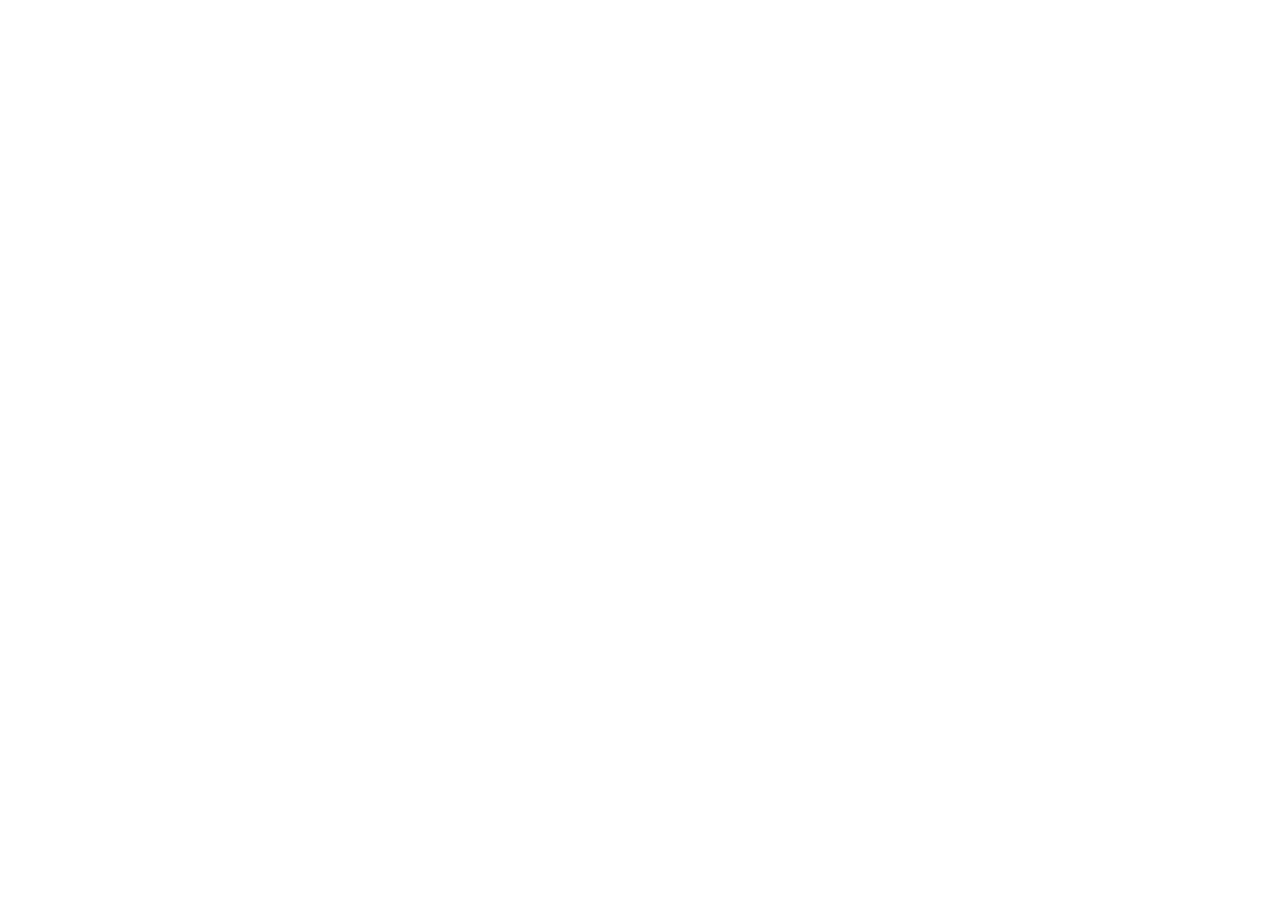
==== pages/about.html @ 03886d11 "Exam" ====
<!DOCTYPE html>
<html lang="en">

<head>
    <meta charset="UTF-8">
    <meta name="viewport" content="width=device-width, initial-scale=1.0">
    <title>About</title>
</head>

<body>

</body>

</html>
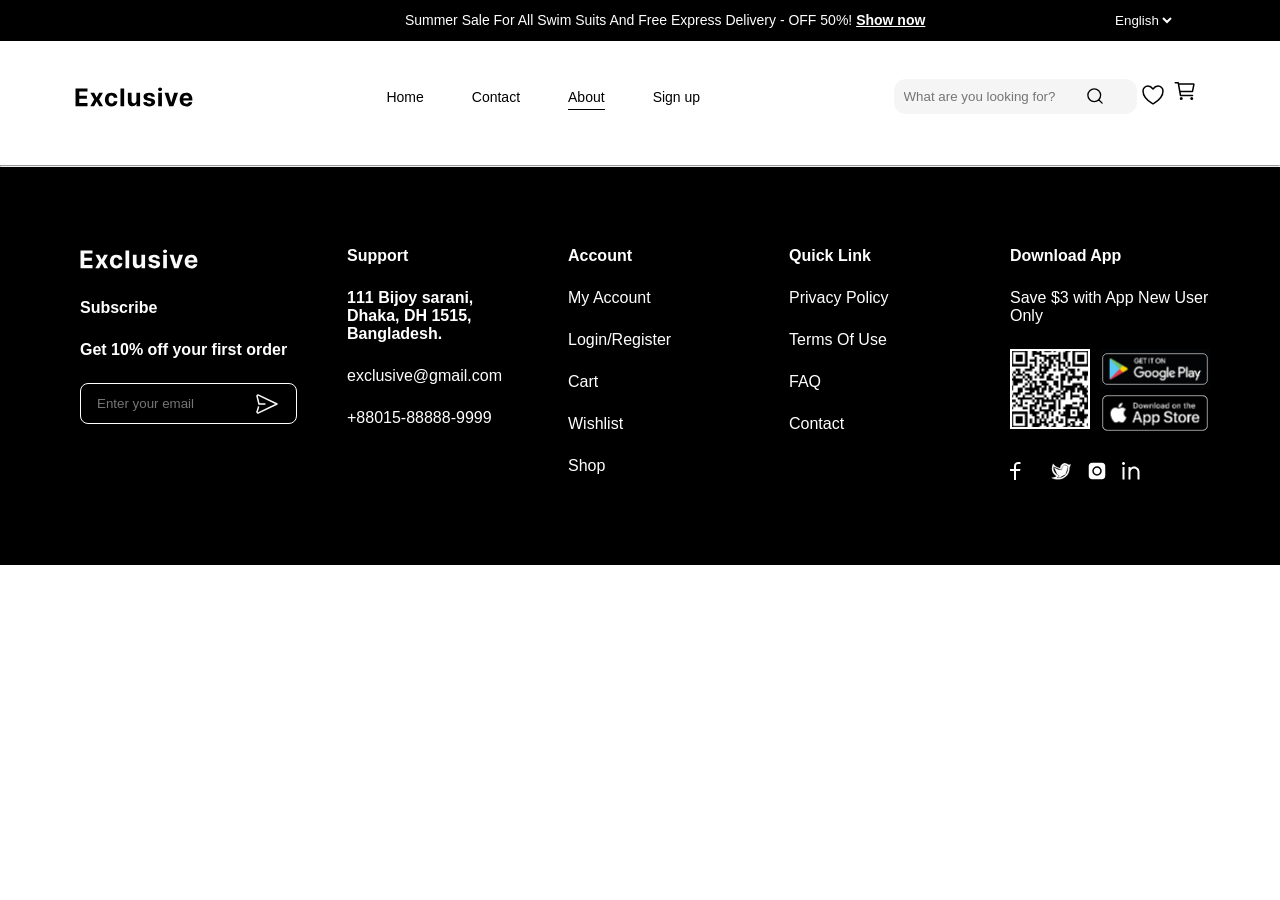
==== commit ce527e30: "Exam" ====
--- a/pages/about.html
+++ b/pages/about.html
@@ -5,10 +5,159 @@
     <meta charset="UTF-8">
     <meta name="viewport" content="width=device-width, initial-scale=1.0">
     <title>About</title>
+    <link rel="stylesheet" href="../css/about.css">
+    <link rel="stylesheet" href="https://cdnjs.cloudflare.com/ajax/libs/font-awesome/6.6.0/css/all.min.css"
+        integrity="sha512-Kc323vGBEqzTmouAECnVceyQqyqdsSiqLQISBL29aUW4U/M7pSPA/gEUZQqv1cwx4OnYxTxve5UMg5GT6L4JJg=="
+        crossorigin="anonymous" referrerpolicy="no-referrer" />
+    <link rel="icon" href="../images/Exclusive.svg">
 </head>
 
 <body>
+    <div class="wrapper">
+        <strong class="wrapper-strong">Summer Sale For All Swim Suits And Free Express Delivery - OFF 50%! <span
+                class="wrapper-span">Show now</span></strong>
+        <select class="select">
+            English
+            <option value="">English</option>
+        </select>
+    </div>
+    <header class="header">
+        <div class="container">
+            <ul class="header-list">
+                <img src="../images/logo.svg" alt="Logo" width="118" height="24">
+                <div class="header-item-wrapper">
+                    <li class="header-item">Home</li>
+                    <li class="header-item">Contact</li>
+                    <li class="header-item about">About</li>
+                    <li class="header-item">Sign up</li>
+                </div>
+                <div class="input-wrapper">
+                    <div class="inp-wrapper">
+                        <input class="header-inp" type="text" placeholder="What are you looking for?">
+                        <img class="inp-img" src="../images/loupe.svg" alt="Loupe" width="16" height="16">
+                    </div>
+                    <div class="link-wrapper">
+                        <a href="#">
+                            <img src="../images/like.svg" alt="Like-icon" width="32" height="32">
+                        </a><a href="#">
+                            <img src="../images/cart.svg" alt="Cart-icon" width="32" height="32">
+                        </a>
+                    </div>
+                </div>
+            </ul>
+        </div>
+        <hr>
+    </header>
+    <div class="content ">
+        <div class="loading lds-spinner">
+            <div></div>
+            <div></div>
+            <div></div>
+            <div></div>
+            <div></div>
+            <div></div>
+            <div></div>
+            <div></div>
+            <div></div>
+            <div></div>
+            <div></div>
+            <div></div>
+        </div>
+    </div>
+    <footer class="footer">
+        <div class="container">
+            <ul class="footer-list">
+                <li class="footer-item">
+                    <a href="">
+                        <img src="../images/Exclusive.svg" alt="Logo-icon" width="118" height="24">
+                    </a>
+                    <strong>Subscribe</strong>
+                    <strong>Get 10% off your first order</strong>
+                    <div class="footer-wrapper">
+                        <input type="email" placeholder="Enter your email">
+                        <img src="../images/icon-send.svg" alt="Send-Icon" width="24" height="24">
+                    </div>
+                </li>
+                <li class="footer-item">
+                    <strong class="support-str">Support</strong>
+                    <strong>111 Bijoy sarani, Dhaka, DH 1515, Bangladesh.</strong>
+                    <a href="">exclusive@gmail.com</a>
+                    <a href="tel:88015888889999">+88015-88888-9999</a>
+                </li>
+                <li class="footer-item">
+                    <strong class="account-strong">Account</strong>
+                    <a href="">My Account</a>
+                    <a href="">Login/Register</a>
+                    <a href="">Cart</a>
+                    <a href="">Wishlist</a>
+                    <a href="">Shop</a>
+                </li>
+                <li class="footer-item">
+                    <strong>Quick Link</strong>
+                    <a href="">Privacy Policy</a>
+                    <a href="">Terms Of Use</a>
+                    <a href="">FAQ</a>
+                    <a href="">Contact</a>
+                </li>
+                <li class="footer-item">
+                    <strong>Download App</strong>
+                    <p>Save $3 with App New User Only</p>
+                    <div class="wrapper-content">
+                        <img src="../images/Qr Code.svg" alt="qr-code" width="80" height="80">
+                        <div>
+                            <a href="https://play.google.com/store/games?hl=ru"><img src="../images/GooglePlay.svg"
+                                    alt="GooglePlay" width="110" height="40"></a>
+                            <a href="https://www.apple.com/app-store/"><img src="../images/AppStore.svg" alt="AppStore"
+                                    width="110" height="40"></a>
+                        </div>
+                    </div>
+                    <div class="social-wrapper">
+                        <a href="https://www.facebook.com/?locale=ru_RU">
+                            <svg class="icon-svg" width="11" height="18" viewBox="0 0 11 18" fill="currentColor"
+                                xmlns="http://www.w3.org/2000/svg">
+                                <path
+                                    d="M6 7H10.5L10 9H6V18H4V9H0V7H4V5.128C4 3.345 4.186 2.698 4.534 2.046C4.87501 1.40181 5.40181 0.875009 6.046 0.534C6.698 0.186 7.345 0 9.128 0C9.65 0 10.108 0.0500001 10.5 0.15V2H9.128C7.804 2 7.401 2.078 6.99 2.298C6.686 2.46 6.46 2.686 6.298 2.99C6.078 3.401 6 3.804 6 5.128V7Z"
+                                    fill="currentColor" />
+                            </svg>
+                        </a>
+                        <a href="https://x.com/?lang=ru">
+                            <a href=""><svg class="icon-svg" width="21" height="17" viewBox="0 0 21 17"
+                                    fill="currentColor" xmlns="http://www.w3.org/2000/svg">
+                                    <path
+                                        d="M10.905 4.84651L10.905 4.84646C10.9194 4.06035 11.2418 3.3113 11.8028 2.76049C12.3639 2.20969 13.1188 1.90116 13.905 1.90129L10.905 4.84651ZM10.905 4.84651L10.877 6.42135M10.905 4.84651L10.877 6.42135M2.75811 3.80857L2.89001 3.91846C4.76679 5.48211 6.71781 6.41823 8.74946 6.6952C8.74947 6.6952 8.74949 6.6952 8.74951 6.6952L10.3104 6.90718L2.75811 3.80857ZM2.75811 3.80857L2.72759 3.97751M2.75811 3.80857L2.72759 3.97751M2.72759 3.97751C2.42576 5.64819 2.5683 7.07086 3.1479 8.30176C3.72718 9.53198 4.73827 10.5605 6.15577 11.4519L6.15579 11.452M2.72759 3.97751L6.15579 11.452M6.15579 11.452L7.90279 12.55L7.954 12.4685M6.15579 11.452L7.954 12.4685M7.954 12.4685L7.90279 12.55C7.97196 12.5934 8.02943 12.6532 8.07016 12.724C8.1109 12.7948 8.13366 12.8745 8.13645 12.9562C8.13925 13.0378 8.122 13.1189 8.0862 13.1924C8.05041 13.2658 7.99716 13.3294 7.93112 13.3775L7.93101 13.3775M7.954 12.4685L7.93101 13.3775M7.93101 13.3775L6.33901 14.5405L6.11542 14.7039M7.93101 13.3775L6.11542 14.7039M6.11542 14.7039L6.39178 14.7211M6.11542 14.7039L6.39178 14.7211M6.39178 14.7211C7.3449 14.7805 8.25288 14.7385 9.00946 14.5884L9.00958 14.5884M6.39178 14.7211L9.00958 14.5884M9.00958 14.5884C11.3886 14.1134 13.3745 12.9794 14.7652 11.2211M9.00958 14.5884L14.7652 11.2211M10.877 6.42135C10.8757 6.49182 10.8594 6.5612 10.8293 6.62495C10.7993 6.6887 10.7561 6.74537 10.7026 6.79125C10.649 6.83712 10.5864 6.87117 10.5188 6.89115C10.4513 6.91112 10.3803 6.91659 10.3105 6.9072L10.877 6.42135ZM14.7652 11.2211C16.1557 9.46296 16.945 7.08835 16.945 4.14229M14.7652 11.2211L16.945 4.14229M16.945 4.14229C16.945 3.99668 16.8714 3.78474 16.744 3.55722M16.945 4.14229L16.744 3.55722M16.744 3.55722C16.6142 3.32559 16.4215 3.06508 16.1673 2.82049M16.744 3.55722L16.1673 2.82049M16.1673 2.82049C15.6587 2.33088 14.8999 1.90129 13.905 1.90129L16.1673 2.82049ZM18.4978 1.53842C18.8818 1.48388 19.3285 1.34345 19.916 1.01105C19.6101 2.49526 19.4321 3.16764 18.7642 4.08336L18.745 4.10969V4.14229C18.745 7.94153 17.578 10.7567 15.8258 12.7397C14.0726 14.7238 11.7277 15.8813 9.36243 16.3532C7.74529 16.6759 5.7544 16.5728 3.99643 16.2106C3.11813 16.0296 2.30077 15.7846 1.61983 15.4974C1.03727 15.2517 0.560091 14.9775 0.229559 14.6904C0.660648 14.6482 1.4114 14.5535 2.24366 14.3598C3.24355 14.1272 4.37173 13.7494 5.20306 13.141L5.31918 13.056L5.19904 12.9768C5.15724 12.9492 5.11178 12.9196 5.06301 12.8879C4.30477 12.3938 2.74648 11.3786 1.73155 9.51655C0.667136 7.56374 0.192566 4.66295 1.91362 0.425918C3.57889 2.34347 5.2726 3.66001 6.99504 4.3668L6.99505 4.36681C7.57662 4.60536 7.94255 4.72373 8.23185 4.79141C8.45087 4.84265 8.62608 4.86463 8.81173 4.88794C8.87034 4.89529 8.92998 4.90278 8.99238 4.91135L9.28722 4.95189L9.10594 4.77077C9.13096 3.8414 9.42538 2.93895 9.95386 2.17331C10.4904 1.39606 11.2442 0.79434 12.1211 0.443497C12.9979 0.0926537 13.9588 0.00827681 14.8833 0.200931C15.8079 0.393585 16.6551 0.854708 17.3189 1.52657L17.3485 1.55658L17.3907 1.55628C17.4934 1.55556 17.5972 1.55908 17.7036 1.56269C17.9483 1.57098 18.2068 1.57974 18.4978 1.53842Z"
+                                        fill="currentColor" stroke="black" stroke-width="0.2" />
+                                </svg>
+                            </a>
+                        </a>
+                        <a href="https://www.instagram.com/">
+                            <svg class="icon-svg" width="20" height="20" viewBox="0 0 20 20" fill="currentColor"
+                                xmlns="http://www.w3.org/2000/svg">
+                                <path
+                                    d="M15 1H5C3.93913 1 2.92172 1.42143 2.17157 2.17157C1.42143 2.92172 1 3.93913 1 5V15C1 16.0609 1.42143 17.0783 2.17157 17.8284C2.92172 18.5786 3.93913 19 5 19H15C16.0609 19 17.0783 18.5786 17.8284 17.8284C18.5786 17.0783 19 16.0609 19 15V5C19 3.93913 18.5786 2.92172 17.8284 2.17157C17.0783 1.42143 16.0609 1 15 1Z"
+                                    stroke="black" stroke-width="1.5" stroke-linejoin="round" />
+                                <path
+                                    d="M10 14C11.0609 14 12.0783 13.5786 12.8284 12.8284C13.5786 12.0783 14 11.0609 14 10C14 8.93913 13.5786 7.92172 12.8284 7.17157C12.0783 6.42143 11.0609 6 10 6C8.93913 6 7.92172 6.42143 7.17157 7.17157C6.42143 7.92172 6 8.93913 6 10C6 11.0609 6.42143 12.0783 7.17157 12.8284C7.92172 13.5786 8.93913 14 10 14V14Z"
+                                    stroke="black" stroke-width="1.5" stroke-linejoin="round" />
+                                <path
+                                    d="M15.5 5.5C15.7652 5.5 16.0196 5.39464 16.2071 5.20711C16.3946 5.01957 16.5 4.76522 16.5 4.5C16.5 4.23478 16.3946 3.98043 16.2071 3.79289C16.0196 3.60536 15.7652 3.5 15.5 3.5C15.2348 3.5 14.9804 3.60536 14.7929 3.79289C14.6054 3.98043 14.5 4.23478 14.5 4.5C14.5 4.76522 14.6054 5.01957 14.7929 5.20711C14.9804 5.39464 15.2348 5.5 15.5 5.5Z"
+                                    fill="currentColor" />
+                            </svg>
 
+                        </a>
+                        <a href="https://www.linkedin.com/">
+                            <svg class="icon-svg" width="18" height="18" viewBox="0 0 18 18" fill="currentColor"
+                                xmlns="http://www.w3.org/2000/svg">
+                                <path
+                                    d="M8.5 6.05C9.417 5.113 10.611 4.5 12 4.5C13.4587 4.5 14.8576 5.07946 15.8891 6.11091C16.9205 7.14236 17.5 8.54131 17.5 10V17.5H15.5V10C15.5 9.07174 15.1313 8.1815 14.4749 7.52513C13.8185 6.86875 12.9283 6.5 12 6.5C11.0717 6.5 10.1815 6.86875 9.52513 7.52513C8.86875 8.1815 8.5 9.07174 8.5 10V17.5H6.5V5H8.5V6.05ZM1.5 3C1.10218 3 0.720644 2.84196 0.43934 2.56066C0.158035 2.27936 0 1.89782 0 1.5C0 1.10218 0.158035 0.720644 0.43934 0.43934C0.720644 0.158035 1.10218 0 1.5 0C1.89782 0 2.27936 0.158035 2.56066 0.43934C2.84196 0.720644 3 1.10218 3 1.5C3 1.89782 2.84196 2.27936 2.56066 2.56066C2.27936 2.84196 1.89782 3 1.5 3ZM0.5 5H2.5V17.5H0.5V5Z"
+                                    fill="currentColor" />
+                            </svg>
+                        </a>
+                    </div>
+                </li>
+            </ul>
+        </div>
+    </footer>
+    <script src="../js/about.js"></script>
 </body>
 
 </html>
--- a/css/about.css
+++ b/css/about.css
@@ -0,0 +1,367 @@
+*{
+    margin: 0;
+    padding: 0;
+    text-decoration: none;
+    list-style: none;
+    box-sizing: border-box;
+}
+body{
+    font-family: sans-serif;
+}
+.container{
+    width: 1170px;
+    margin: 0 auto;
+    padding: 0 20px;
+}
+
+@media (max-width: 768px) {
+    .container {
+        width: 100%;
+        padding: 0 10px;
+    }
+}
+.wrapper {
+    display: flex;
+    justify-content: space-around;
+    text-align: center;
+    background-color: black;
+    padding: 12px 12px;
+    margin-bottom: 38px;
+}
+.wrapper-strong {
+    color: white;
+    font-weight: 400;
+    font-size: 14px;
+    margin-left: 300px;
+}
+.wrapper-span {
+    color: white;
+    font-weight: 600;
+    font-size: 14px;
+    text-decoration: underline;
+}
+.select{
+    background-color: black;
+    color: white;
+    border: none;
+}
+.header-list {
+    display: flex;
+    align-items: center;
+    justify-content: space-between;
+    margin-bottom: 50px;
+}
+.header-item {
+    font-weight: 400;
+    font-size: 14px;
+    line-height: 24px;
+    transition: all 0.3s ease;
+}
+.header-item:hover{
+    cursor: pointer;
+    border-bottom: 1px solid #000000;
+}
+.header-item-wrapper{
+    display: flex;
+    gap: 48px;
+}
+.about{
+    border-bottom: 1px solid #000000;
+}
+.header-inp{
+    width: 243px;
+    padding: 10px;
+    border: none;
+    background-color: #F5F5F5;
+    border-radius: 12px;
+    outline: none;
+    transition: all 0.3s ease;
+}
+.header-inp:focus{
+    box-shadow: 0px 0px 5px 0px rgba(34, 60, 80, 0.6);
+}
+.inp-wrapper{
+    position: relative;
+}
+.inp-img{
+    position: absolute;
+    top: 9px;
+    left: 193px;
+}
+.input-wrapper{
+    display: flex;
+}
+.footer {
+    color: white;
+    background-color: #000000;
+    padding: 80px 60px;
+}
+.footer a{
+    color: white;
+    transition: color 0.3s ease;
+}
+.footer a:hover{
+    color: #DB4444;
+}
+.footer-list {
+    display: flex;
+    align-items: start;
+    justify-content: space-between;
+    gap: 50px;
+}
+.footer-item {
+    width: 250px;
+    display: flex;
+    flex-direction: column;
+    gap: 24px;
+}
+.wrapper-content{
+    display: flex;
+    gap: 10px;
+}
+.social-wrapper{
+    display: flex;
+    align-items: center;
+    gap: 15px;
+}
+.footer-wrapper{
+    position: relative;
+    display: flex;
+    align-items: center;
+}
+.footer-wrapper input{
+    width: 217px;
+    padding-left: 16px;
+    padding-top: 12px;
+    padding-bottom: 12px;
+    padding-right: 32px;
+    border-radius: 8px;
+    outline: none;
+    border: 1px solid white;
+    background-color: transparent;
+    color: white;
+}
+.footer-wrapper img{
+    position: absolute;
+    right: 18px;
+}
+.detail-wrapper{
+    display: flex;
+    align-items: center;
+    gap: 150px;
+    padding: 120px 170px ;
+}
+.wrapper-detail{
+    width: 500px;
+}
+.detail-title{
+    margin-bottom: 16px;
+    font-weight: 600;
+    font-size: 24px;
+    line-height: 24px;
+}
+.detail-content{
+    display: flex;
+    align-items: center;
+    gap: 10px;
+    margin-bottom: 20px;
+}
+.detail-text{
+    color: #FFAD33;
+}
+.detail-span{
+    color: #000000;
+    font-weight: 400;
+    font-size: 14px;
+    line-height: 21px;
+}
+.detail-strong{
+    display: inline-block;
+    margin-bottom: 24px;
+    font-weight: 400;
+    font-size: 24px;
+    line-height: 24px;
+}
+.text-wrapper{
+    width: 490px;
+}
+.text-stock{
+    color: #00FF66;
+    font-weight: 400;
+    font-size: 14px;
+    line-height: 21px;
+}
+.detail-desc{
+    margin-bottom: 24px;
+    font-weight: 400;
+    font-size: 14px;
+    line-height: 21px;
+}
+.color-wrapper{
+    margin-top: 24px;
+    margin-bottom: 24px;
+    display: flex;
+    align-items: center;
+    gap: 24px;
+}
+.color-wrapper p{
+    font-weight: 400;
+    font-size: 20px;
+    line-height: 20px;
+}
+.size-list{
+    display: flex;
+    align-items: center;
+    gap: 16px;
+    margin-bottom: 24px;
+}
+.size-list p{
+    font-weight: 400;
+    font-size: 20px;
+    line-height: 20px;
+}
+.size-item{
+    border-radius: 8px;
+    border: 1px solid #000000;
+    padding: 6px 10px;
+    transition: all 0.3s ease;
+}
+.size-item:hover{
+    cursor: pointer;
+    background-color: #DB4444;
+    color: white;
+    border: 1px solid #DB4444;
+}
+.wrapper-buy{
+    display: flex;
+    align-items: center;
+    gap: 16px;
+}
+.span-buy{
+    width: 165px;
+    padding: 13px 0;
+    background-color: #DB4444;
+    color: white;
+    border: 1px solid #DB4444;
+    border-radius: 8px;
+    transition: all 0.3s ease;
+}
+.span-buy:hover{
+    cursor: pointer;
+    background-color: white;
+    color: #DB4444;
+    border: 1px solid #DB4444;
+}
+.like-btn{
+    width: 40px;
+    height: 40px;
+    padding: 1px;
+    border-radius: 8px;
+    border: 1px solid #000000;
+}
+.delivery-return-wrapper{
+    padding: 24px 16px;
+    border: 1px solid #000000;
+    border-radius: 8px;
+    margin-top: 40px;
+    display: flex;
+    flex-direction: column;
+    gap: 16px;
+}
+.return-wrapper{
+    display: flex;
+    align-items: center;
+    gap: 16px;
+}
+.border-detail{
+    width: 498px;
+    margin-left: -16px;
+}
+.loading{
+    margin-left: 750px;
+    margin-top: 200px;
+    margin-bottom: 200px;
+}
+.lds-spinner,
+.lds-spinner div,
+.lds-spinner div:after {
+  box-sizing: border-box;
+}
+.lds-spinner {
+  color: #DB4444;
+  display: inline-block;
+  position: relative;
+  width: 80px;
+  height: 80px;
+}
+.lds-spinner div {
+  transform-origin: 40px 40px;
+  animation: lds-spinner 1.2s linear infinite;
+}
+.lds-spinner div:after {
+  content: " ";
+  display: block;
+  position: absolute;
+  top: 3.2px;
+  left: 36.8px;
+  width: 6.4px;
+  height: 17.6px;
+  border-radius: 20%;
+  background: currentColor;
+}
+.lds-spinner div:nth-child(1) {
+  transform: rotate(0deg);
+  animation-delay: -1.1s;
+}
+.lds-spinner div:nth-child(2) {
+  transform: rotate(30deg);
+  animation-delay: -1s;
+}
+.lds-spinner div:nth-child(3) {
+  transform: rotate(60deg);
+  animation-delay: -0.9s;
+}
+.lds-spinner div:nth-child(4) {
+  transform: rotate(90deg);
+  animation-delay: -0.8s;
+}
+.lds-spinner div:nth-child(5) {
+  transform: rotate(120deg);
+  animation-delay: -0.7s;
+}
+.lds-spinner div:nth-child(6) {
+  transform: rotate(150deg);
+  animation-delay: -0.6s;
+}
+.lds-spinner div:nth-child(7) {
+  transform: rotate(180deg);
+  animation-delay: -0.5s;
+}
+.lds-spinner div:nth-child(8) {
+  transform: rotate(210deg);
+  animation-delay: -0.4s;
+}
+.lds-spinner div:nth-child(9) {
+  transform: rotate(240deg);
+  animation-delay: -0.3s;
+}
+.lds-spinner div:nth-child(10) {
+  transform: rotate(270deg);
+  animation-delay: -0.2s;
+}
+.lds-spinner div:nth-child(11) {
+  transform: rotate(300deg);
+  animation-delay: -0.1s;
+}
+.lds-spinner div:nth-child(12) {
+  transform: rotate(330deg);
+  animation-delay: 0s;
+}
+@keyframes lds-spinner {
+  0% {
+    opacity: 1;
+  }
+  100% {
+    opacity: 0;
+  }
+}
